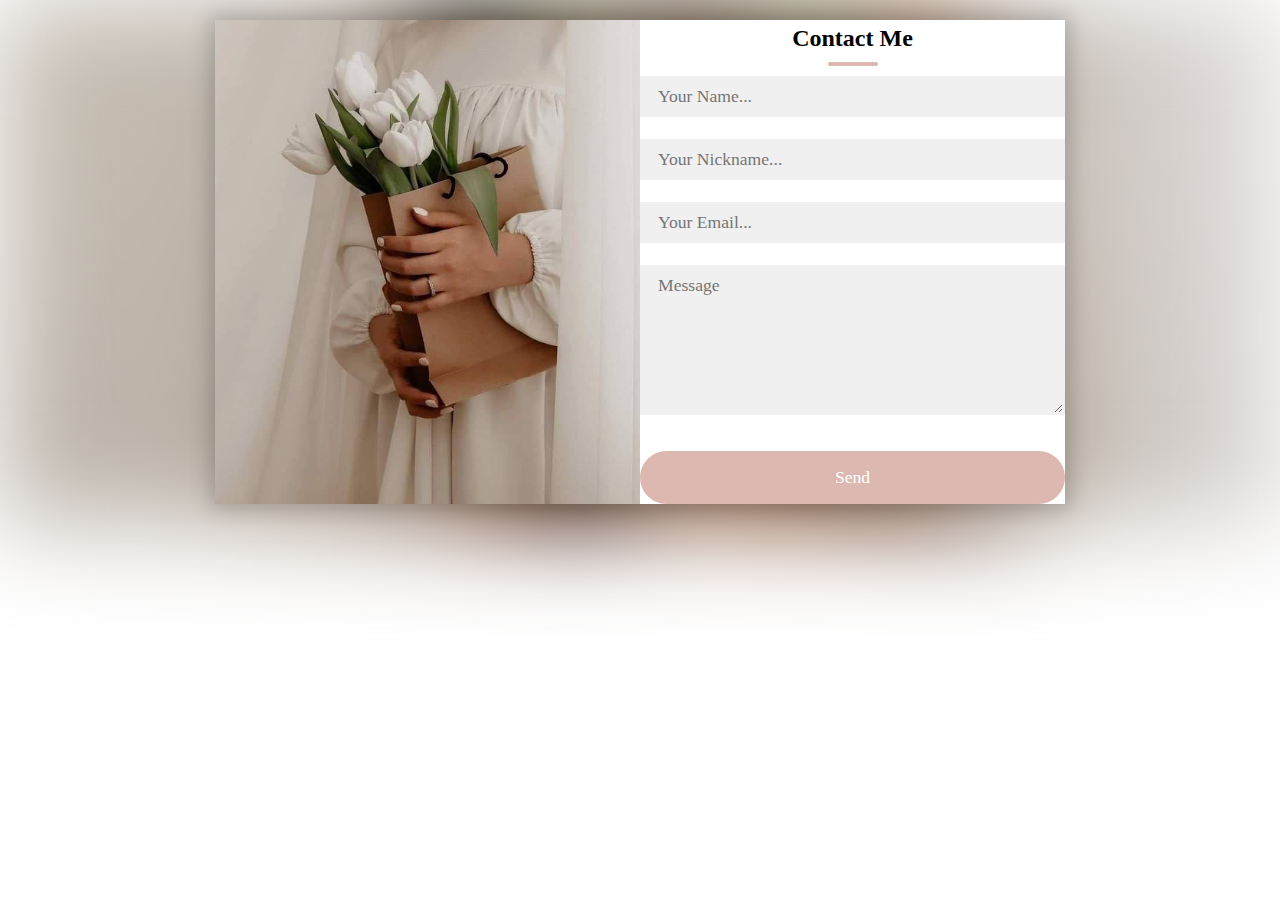
==== contact.html @ fb165528 "Add files via upload" ====
<!DOCTYPE html>
<html lang="en">
<head>
    <meta charset="UTF-8">
    <meta name="viewport" content="width=device-width, initial-scale=1.0">
    <title>Ask Me</title>
    <link rel = "stylesheet" href = "styles.css">
    <link rel = "website icon" type="png" href="img/logo-removebg-preview.png">
</head>
<body>
    <form class="" action="mailto:(gmailของคุณ)" method="post" enctype="text/plain">
    <div class="askme">
        <div class="askme-box">
            <div class="left"></div>
            <div class="right">
                <h2>Contact Me</h2>
                <input type="text" class="field" placeholder="Your Name...">
                <input type="text" class="field" placeholder="Your Nickname...">
                <input type="email" class="field" placeholder="Your Email...">
                <textarea class="field area" placeholder="Message"></textarea>
                <button class="btn" type="submit">Send</button>
            </div>
        </div>
    </div>
</form>
</body>
</html>
---- styles.css ----
/*----------------Header-----------------------*/
header {
  background-color: #0b497200; 
  padding: 20px 0; 
  color: #ffffff; 
  text-align: center;
  position: relative; 
  background-size: cover;
  background-repeat: no-repeat;
  background-attachment: fixed;
  background-image: url('bc.jpg');
}

header h1 {
  font-size: 2rem; 
  margin: 0; 
}
header {
  background-color: #FF5733; /* Change this color to your desired background color */
}

header a:hover {
  color: #ff5733; 
}
/*----------------Header-----------------------*/

/*----------------Home-----------------------*/
.home {
  position: relative;
  background-image: url('bc.jpg');
  background-size: cover;
  background-repeat: no-repeat;
  background-attachment: fixed;
}

.home::before {
  content: "";
  position: absolute;
  top: 0;
  left: 0;
  width: 100%;
  height: 100%;
  background-color: rgba(252, 251, 251, 0.5); 
}
/*----------------Home-----------------------*/

/*----------------team-----------------------*/
.team {
  position: relative;
  background-image: url('bc2.png');
  background-size: cover;
  background-repeat: no-repeat;
  background-attachment: fixed;
}

.team::before {
  content: "";
  position: absolute;
  top: 0;
  left: 0;
  width: 100%;
  height: 100%;
  background-color: rgba(253, 252, 252, 0); 
}

/*--------------------fea--------------------------*/
.feature{
  position: relative;
  background-image: url('bc2.png');
  background-size: cover;
  background-repeat: no-repeat;
  background-attachment: fixed;
}

.feature::before {
  content: "";
  position: absolute;
  top: 0;
  left: 0;
  width: 100%;
  height: 100%;
  background-color: rgba(253, 252, 252, 0); 
}

.lit{
  position: relative;
  background-image: url('bc2.png');
  background-size: cover;
  background-repeat: no-repeat;
  background-attachment: fixed;
}

.lit::before {
  content: "";
  position: absolute;
  top: 0;
  left: 0;
  width: 100%;
  height: 100%;
  background-color: rgba(253, 252, 252, 0); 
}

.prod{
  position: relative;
  background-image: url('bc2.png');
  background-size: cover;
  background-repeat: no-repeat;
  background-attachment: fixed;
}

.prod::before {
  content: "";
  position: absolute;
  top: 0;
  left: 0;
  width: 100%;
  height: 100%;
  background-color: rgba(253, 252, 252, 0); 
}

.title-image{
  margin-left: 10%;
  width: 60%;
  transform: rotate(25deg);
}

.daisy{
  margin: 0 20%;

}

.tulipback{
  margin: 0 20%;

}
.row{
  margin-left: 20%;
  margin-top: 5%;
}

h1 {
  font-family: 'Times New Roman', serif;
  font-size: 4.5rem;
  line-height: 1.5;
  font-weight: medium;
}


h2 {
  font-family: 'Times New Roman', serif;
  font-size: 1.5rem;
  line-height: 1.5;
  font-weight: medium;
}
.download-button {
  margin: 5% 3% 5% 0;
  font-family: 'Times New Roman', serif;
}

.logo{
  height: 250px;
  width: 250px;
}

.container-fluid{
    margin: 0 10px;
}

/*----------------team-----------------------*/

/*----------------Nav animation-----------------------*/

.nav-link-animation {
  transition: transform 0.3s ease, color 0.3s ease;
}

.nav-link-animation:hover {
  transform: scale(1.1);
  color: #FF5733; 
}
/*----------------animation-----------------------*/
.carousel-item {
  animation: fadeIn 1s ease both;
}

.carousel-item:hover {
  transform: scale(1.1);
}

/*------------------------Arrow Color-------------------------------*/
.carousel-control-prev .carousel-control-prev-icon,
.carousel-control-next .carousel-control-next-icon {
    background-color: #FF5733; 
}
/*------------------------------stone Css-------------------------------------------*/

@import url('https://fonts.googleapis.com/css2?family=Architects+Daughter&display=swap');
@import url('https://fonts.googleapis.com/css2?family=Architects+Daughter&family=Comfortaa:wght@300;700&display=swap');

*{
    padding: 0;
    margin: 0;
    box-sizing: border-box;
    font-family:'Comfortaa', cursive;
}

body{
    width: 100%;
    height: 100vh;
}

.askme{
    position: relative;
    display: flex;
    justify-content: center;
    align-items: center;
    width: 100%;
    height: 100%;
    padding: 20px 100px;
}

.askme:after{
    content: '';
    position: absolute;
    left: 0;
    top: 0;
    width: 100%;
    height: 100%;
    background: url(dokmai.jpg) no-repeat center;
    background-size: cover;
    z-index: -1; /* ตั้งค่าให้ wallpaper อยู๋ด้านหลัง 1 ขั้น */
    filter: blur(50px);
}

.askme-box{
    max-width: 850px;
    display: grid;
    grid-template-columns: repeat(2, 1fr);
    justify-content: center ;
    align-items: center;
    text-align: center;
    background-color: #fff;
    box-shadow: 0px 0px 19px 5px rgba(0, 0, 0, 0.19);
}

.left{
    width: 100%;
    height: 100%;
    background: url(dokmai.jpg) no-repeat center;
    background-size: cover;
}

.rigth{
    padding: 25px 40px;
    text-align: center;
}

h2{
    position: relative;
    padding-bottom: 10px;
    margin-bottom: 10px;
}

h2::after{
    content: '';
    position: absolute;
    left: 50%;
    bottom: 0;
    transform: translate(-50%);
    height: 4px;
    width: 50px;
    border-radius: 2px;
    background-color: #DCB8B0;
}

.field{
    width: 100%;
    padding: 0.5rem 1rem;
    outline: none;
    border: 2px solid rgba(0, 0, 0, 0);
    background-color: rgba(230, 230, 230, 0.6);
    font-size: 1.1rem;
    margin-bottom: 22px;
    transition: .3s;
}

.field:hover{
    background-color: #E1C9C0;
}

.field:focus{
    background-color: #fff;
    border: 2px solid rgba(20, 160, 109, 0.47);
}

.area{
    min-height: 150px;
}

.btn{
    width: 100%;
    padding: 0.5rem 1rem;
    font-size: 1.1rem; 
    background-color: #DCB8B0;
    cursor: pointer;
    outline: none;
    border:none;
    color: #fff;
    transition:  .3s;
}

.btn:hover{
    background-color: #DCB8B0;
}

@media screen and (max-width:888px){
    .askme-box{
        grid-template-columns: 1fr;
    }

    .left{
        height: 200px;
    }
}

/*-----------------------Changtext Animation-----------------------------*/
.change-text {
  font-size: 1.5rem;
  font-weight: 600;
}

.change-text h3 {
  display: inline-flex;
  margin: 0;
  vertical-align: top;
}

.change-text h3 .word {
  position: absolute;
  display: flex;
  opacity: 0;
  animation-duration: 0.38s;
  animation-timing-function: ease;
  animation-fill-mode: forwards;
}

.change-text h3 .word .letter {
  transform-origin: center center 25px;
  animation-duration: 0.32s;
  animation-timing-function: cubic-bezier(0.6, 0, 0.7, 0.2);
  animation-fill-mode: forwards;
}

.change-text h3 .word .letter.out {
  transform: rotateX(90deg);
  animation-name: rotateOut;
}

.change-text h3 .word .letter.in {
  animation-name: fadeIn;
}

.change-text h3 .word .letter.behind {
  transform: rotateX(-90deg);
}
/*-----------------------------------------------------------------------------*/


.team{
  position: relative;
  width: 100%;
  height: 100vh;
  background-color: #D6D0CF;
  display: flex;
  align-items: center;
  justify-content: center;
  flex-direction: column;
}
.team-content{
  width: 100%;
  max-width: 1350px;
  margin: 0 auto;
  display: grid;
  grid-template-columns: repeat(auto-fit, minmax(150px, auto));
  align-items: center;
  gap: 2rem;
  text-align: center;
  margin-top: 4rem;
}
.team-content img{
  width: 100%;
  height: auto; 
  border-radius: 15px;
  margin-bottom: 15px;
} 
.center h1{
  color: rgb(0, 0, 0);
  font-size: 4rem;
  text-align: center;
}
.box{
  padding: 16px;
  background: #DCB8B0;
  border-radius: 15px;
  transition: all .38s ease;
}
.box h3{
  font-size: 23px;
  font-weight: 600;
  color: #7b2222;
  margin-bottom: 8px;
}
.box h5{
  font-size: 15px;
  font-weight: 600;
  color: #c74444;
  margin-bottom: 15px;
  Letter-spacing: 2px;
}
.icons i{
  display: inline-block;
  color: #060309;
  font-size: 20px;
  margin: 0 8px;
  transition: all .38s ease;
}
.icons i:hover{
  transform: scale(1.2);
}


.box:hover {
  transform: translate(-10px);
  cursor: pointer;
  box-shadow: 0 0 10px rgba(52, 152, 219, 0.5);
}


button {
  margin-top: 10px;
  width: 8em;
  height: 3em;
  border-radius: 30em;
  font-size: 15px;
  font-family: inherit;
  border: none;
  position: relative;
  overflow: hidden;
  z-index: 1;
}

button::before {
  content: '';
  width: 0;
  height: 3em;
  border-radius: 30em;
  position: absolute;
  top: 0;
  left: 0;
  background: linear-gradient(to right, #3498db, #86e2d5);
  transition: width 0.5s ease;
  display: block;
  z-index: -1;
}

button:hover::before {
  width: 100%;
}


#title{
  background-color: #ffffff;
  color: #C8AE7D;
}

.container-fluid{
  padding: 10% 15% 10% 15%;
}

.cursor-dot{
  width: 5px;
  height: 5px;
  background-color: rgb(63, 42, 30);
}

.cursor-outline{
  width: 30px;
  height: 30px;
  border: 2px solid hsla(0, 33%, 25%, 0.837);
}

.cursor-dot,.cursor-outline{
  position: fixed;
  top: 0;
  left: 0;
  transform: translate(-50%, -50%);
  border-radius: 50%;
  z-index: 1;
  pointer-events: none;
}

.detail-button {
  margin: 3% 3% 5% 35%;
  background-color: #765827;
  border: 0;
  font-family: 'Mitr', sans-serif;

}

.p1{
  text-align: center;
}

.titlename{
  text-align: center;
}

.title-image {
  width: 80%;
}

h1 {
  font-family: 'Mitr', sans-serif;
  font-size: 4rem;
  line-height: 1.5;
  font-weight: medium;
}

#features {
  padding: 7% 15%;
}

.feature-box{
  text-align: center;
  padding: 3% 3% 15% 3%;
}

h3 {
  font-family: 'Mitr', sans-serif;
  font-weight: bold;
}

p {
  font-family: 'Mitr', sans-serif;
  color: #8f8f8f;
}

.icon {
  color: #65451F;
  margin-bottom: 1rem;
}

.icon:hover {
  color: #a0a0a0;
}

*{box-sizing: border-box; -webkit-box-sizing: border-box; }

.CSSgal {
  position: relative;
  overflow: hidden;
  height: 100%; /* Or set a fixed height */
}

/* SLIDER */

.CSSgal .slider {
  height: 100%;
  white-space: nowrap;
  font-size: 0;
  transition: 0.8s;
}

/* SLIDES */

.CSSgal .slider > * {
  font-size: 1rem;
  display: inline-block;
  white-space: normal;
  vertical-align: top;
  height: 100%;
  width: 100%;
  background: none 50% no-repeat;
  background-size: cover;
}

/* PREV/NEXT, CONTAINERS & ANCHORS */

.CSSgal .prevNext {
  position: absolute;
  z-index: 1;
  top: 50%;
  width: 100%;
  height: 0;
}

.CSSgal .prevNext > div+div {
  visibility: hidden; /* Hide all but first P/N container */
}

.CSSgal .prevNext a {
  background: #a58686;
  position: absolute;
  width:       60px;
  height:      60px;
  line-height: 60px; /* If you want to place numbers */
  text-align: center;
  opacity: 0.7;
  -webkit-transition: 0.3s;
          transition: 0.3s;
  -webkit-transform: translateY(-50%);
          transform: translateY(-50%);
  left: 0 ;
}
.CSSgal .prevNext a:hover {
  opacity: 1;
}
.CSSgal .prevNext a+a {
  left: auto;
  right: 0;
}

/* NAVIGATION */

.CSSgal .bullets {
  position: absolute;
  z-index: 2;
  bottom: 0;
  padding: 10px 0;
  width: 100%;
  text-align: center;
}
.CSSgal .bullets > a {
  display: inline-block;
  width:       30px;
  height:      30px;
  line-height: 30px;
  text-decoration: none;
  text-align: center;
  background: rgba(255, 255, 255, 1);
  -webkit-transition: 0.3s;
          transition: 0.3s;
}
.CSSgal .bullets > a+a {
  background: rgba(255, 255, 255, 0.5); /* Dim all but first */
}
.CSSgal .bullets > a:hover {
  background: rgba(255, 255, 255, 0.7) !important;
}

/* NAVIGATION BUTTONS */
/* ALL: */
.CSSgal >s:target ~ .bullets >* {      background: rgba(255, 255, 255, 0.5);}
/* ACTIVE */
#s1:target ~ .bullets >*:nth-child(1) {background: rgba(255, 255, 255,   1);}
#s2:target ~ .bullets >*:nth-child(2) {background: rgba(255, 255, 255,   1);}
#s3:target ~ .bullets >*:nth-child(3) {background: rgba(255, 255, 255,   1);}
#s4:target ~ .bullets >*:nth-child(4) {background: rgba(255, 255, 255,   1);}
/* More slides? Add here more rules */

/* PREV/NEXT CONTAINERS VISIBILITY */
/* ALL: */
.CSSgal >s:target ~ .prevNext >* {      visibility: hidden;}
/* ACTIVE: */
#s1:target ~ .prevNext >*:nth-child(1) {visibility: visible;}
#s2:target ~ .prevNext >*:nth-child(2) {visibility: visible;}
#s3:target ~ .prevNext >*:nth-child(3) {visibility: visible;}
#s4:target ~ .prevNext >*:nth-child(4) {visibility: visible;}
/* More slides? Add here more rules */

/* SLIDER ANIMATION POSITIONS */

#s1:target ~ .slider {transform: translateX(   0%); -webkit-transform: translateX(   0%);}
#s2:target ~ .slider {transform: translateX(-100%); -webkit-transform: translateX(-100%);}
#s3:target ~ .slider {transform: translateX(-200%); -webkit-transform: translateX(-200%);}
#s4:target ~ .slider {transform: translateX(-300%); -webkit-transform: translateX(-300%);}
/* More slides? Add here more rules */


/* YOU'RE THE DESIGNER! 
   ____________________
   All above was mainly to get it working :)
   CSSgal CUSTOM STYLES / OVERRIDES HERE: */

.CSSgal{
  color: #fff;  
  text-align: center;
}
.CSSgal .slider h2 {
  margin-top: 40vh;
  font-weight: 200;
  letter-spacing: -0.06em;
  word-spacing: 0.2em;
  font-size: 3em;
}
.CSSgal a {
  border-radius: 50%;
  margin: 0 3px;
  color: rgba(0,0,0,0.8);
  text-decoration: none;
}
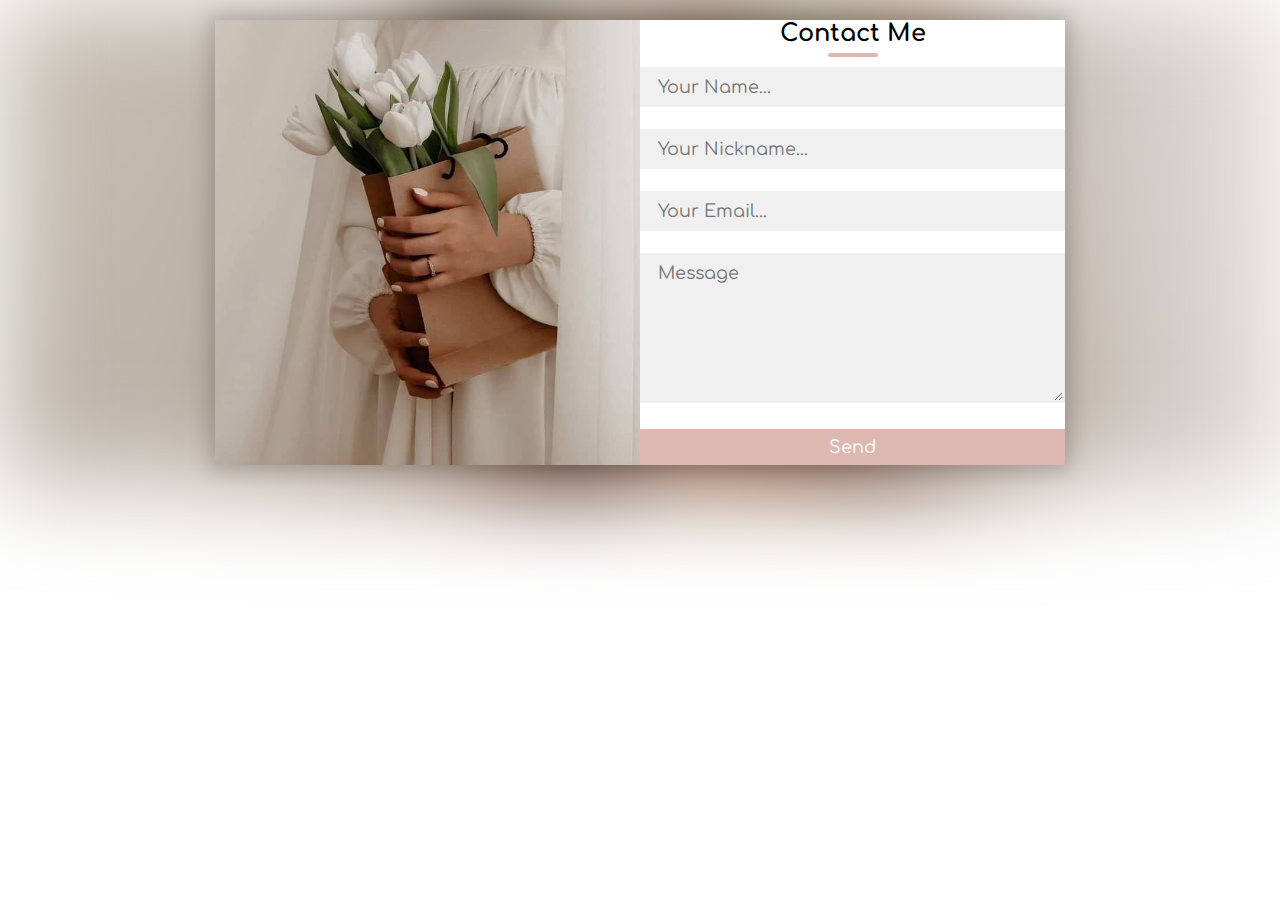
==== commit 0f90070c: "Add files via upload" ====
--- a/contact.html
+++ b/contact.html
@@ -4,7 +4,7 @@
     <meta charset="UTF-8">
     <meta name="viewport" content="width=device-width, initial-scale=1.0">
     <title>Ask Me</title>
-    <link rel = "stylesheet" href = "styles.css">
+    <link rel = "stylesheet" href = "stone.css">
     <link rel = "website icon" type="png" href="img/logo-removebg-preview.png">
 </head>
 <body>
--- a/stone.css
+++ b/stone.css
@@ -0,0 +1,128 @@
+@import url('https://fonts.googleapis.com/css2?family=Architects+Daughter&display=swap');
+@import url('https://fonts.googleapis.com/css2?family=Architects+Daughter&family=Comfortaa:wght@300;700&display=swap');
+
+*{
+    padding: 0;
+    margin: 0;
+    box-sizing: border-box;
+    font-family:'Comfortaa', cursive;
+}
+
+body{
+    width: 100%;
+    height: 100vh;
+}
+
+.askme{
+    position: relative;
+    display: flex;
+    justify-content: center;
+    align-items: center;
+    width: 100%;
+    height: 100%;
+    padding: 20px 100px;
+}
+
+.askme:after{
+    content: '';
+    position: absolute;
+    left: 0;
+    top: 0;
+    width: 100%;
+    height: 100%;
+    background: url(dokmai.jpg) no-repeat center;
+    background-size: cover;
+    z-index: -1; /* ตั้งค่าให้ wallpaper อยู๋ด้านหลัง 1 ขั้น */
+    filter: blur(50px);
+}
+
+.askme-box{
+    max-width: 850px;
+    display: grid;
+    grid-template-columns: repeat(2, 1fr);
+    justify-content: center ;
+    align-items: center;
+    text-align: center;
+    background-color: #fff;
+    box-shadow: 0px 0px 19px 5px rgba(0, 0, 0, 0.19);
+}
+
+.left{
+    width: 100%;
+    height: 100%;
+    background: url(dokmai.jpg) no-repeat center;
+    background-size: cover;
+}
+
+.rigth{
+    padding: 25px 40px;
+    text-align: center;
+}
+
+h2{
+    position: relative;
+    padding-bottom: 10px;
+    margin-bottom: 10px;
+}
+
+h2::after{
+    content: '';
+    position: absolute;
+    left: 50%;
+    bottom: 0;
+    transform: translate(-50%);
+    height: 4px;
+    width: 50px;
+    border-radius: 2px;
+    background-color: #DCB8B0;
+}
+
+.field{
+    width: 100%;
+    padding: 0.5rem 1rem;
+    outline: none;
+    border: 2px solid rgba(0, 0, 0, 0);
+    background-color: rgba(230, 230, 230, 0.6);
+    font-size: 1.1rem;
+    margin-bottom: 22px;
+    transition: .3s;
+}
+
+.field:hover{
+    background-color: #E1C9C0;
+}
+
+.field:focus{
+    background-color: #fff;
+    border: 2px solid rgba(20, 160, 109, 0.47);
+}
+
+.area{
+    min-height: 150px;
+}
+
+.btn{
+    width: 100%;
+    padding: 0.5rem 1rem;
+    font-size: 1.1rem; 
+    background-color: #DCB8B0;
+    cursor: pointer;
+    outline: none;
+    border:none;
+    color: #fff;
+    transition:  .3s;
+}
+
+.btn:hover{
+    background-color: #DCB8B0;
+}
+
+@media screen and (max-width:888px){
+    .askme-box{
+        grid-template-columns: 1fr;
+    }
+
+    .left{
+        height: 200px;
+    }
+}